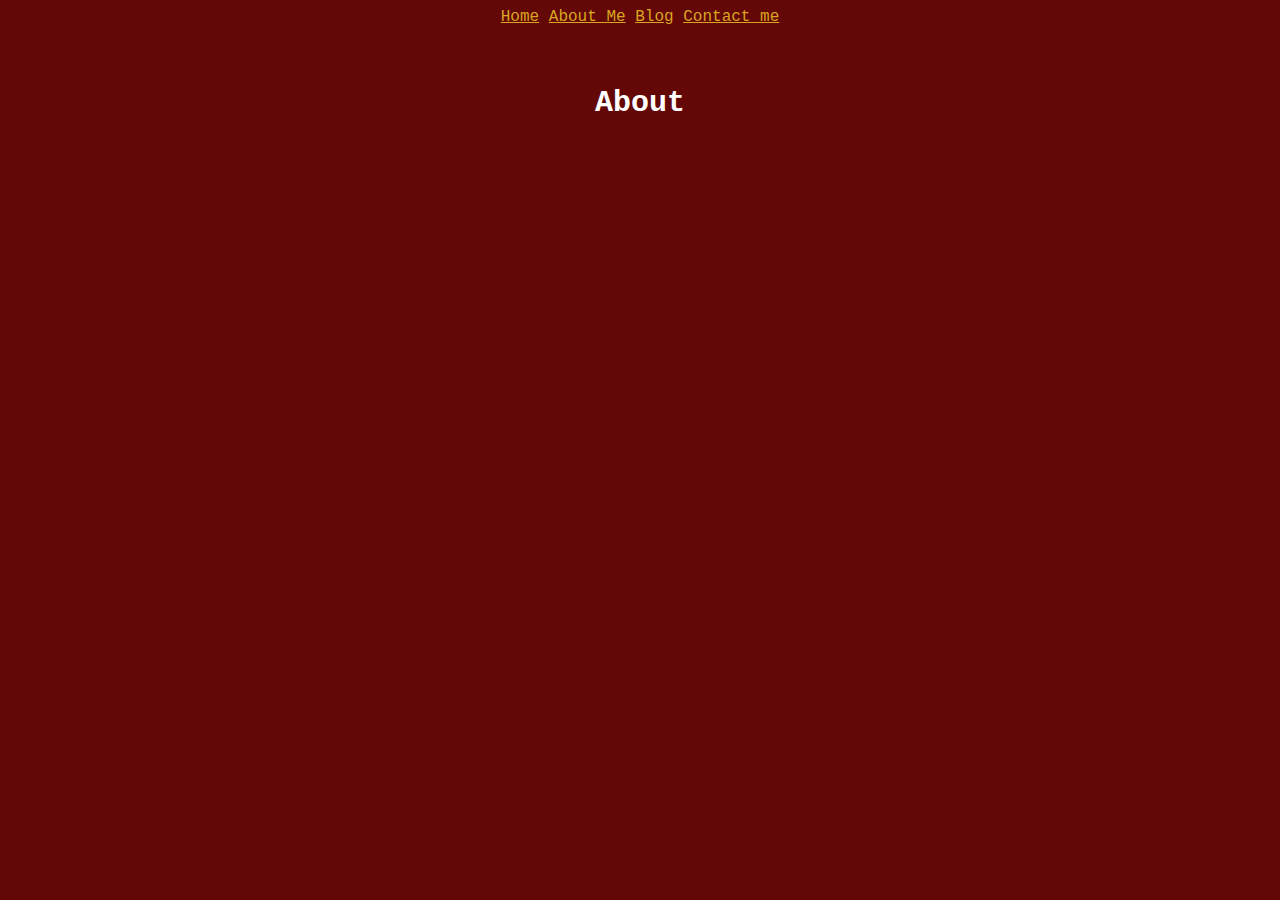
==== about.html @ 61133887 "create navbar and html files" ====
<html>

<head>
    <link rel="stylesheet" href="style.css">
    <meta charset="utf8"/>

</head>


<body>
    <a href="index.html">Home</a>
    <a href="about.html">About Me</a>
    <a href="blog.html">Blog</a>
    <a href="contact.html">Contact me</a>


    <h1>About</h1>

</body>

</html>
---- style.css ----
body{
            font-family: 'Courier New', Courier, monospace;
            background-color: rgb(99, 7, 7);
            text-align: center;
        }
        h1{
            color: white;
            margin-top: 60px;
            font-size: 30px;
        }
        h2{
            color: white;
            margin-top: 60px;
            font-size: 60px;
        }
        h3{
            color: white;
            font-size: 40px;
        }
        a{
            color: rgb(214, 202, 203);
        }
        a{
            color: goldenrod;
        }
        img{
            width: 100%;
        }
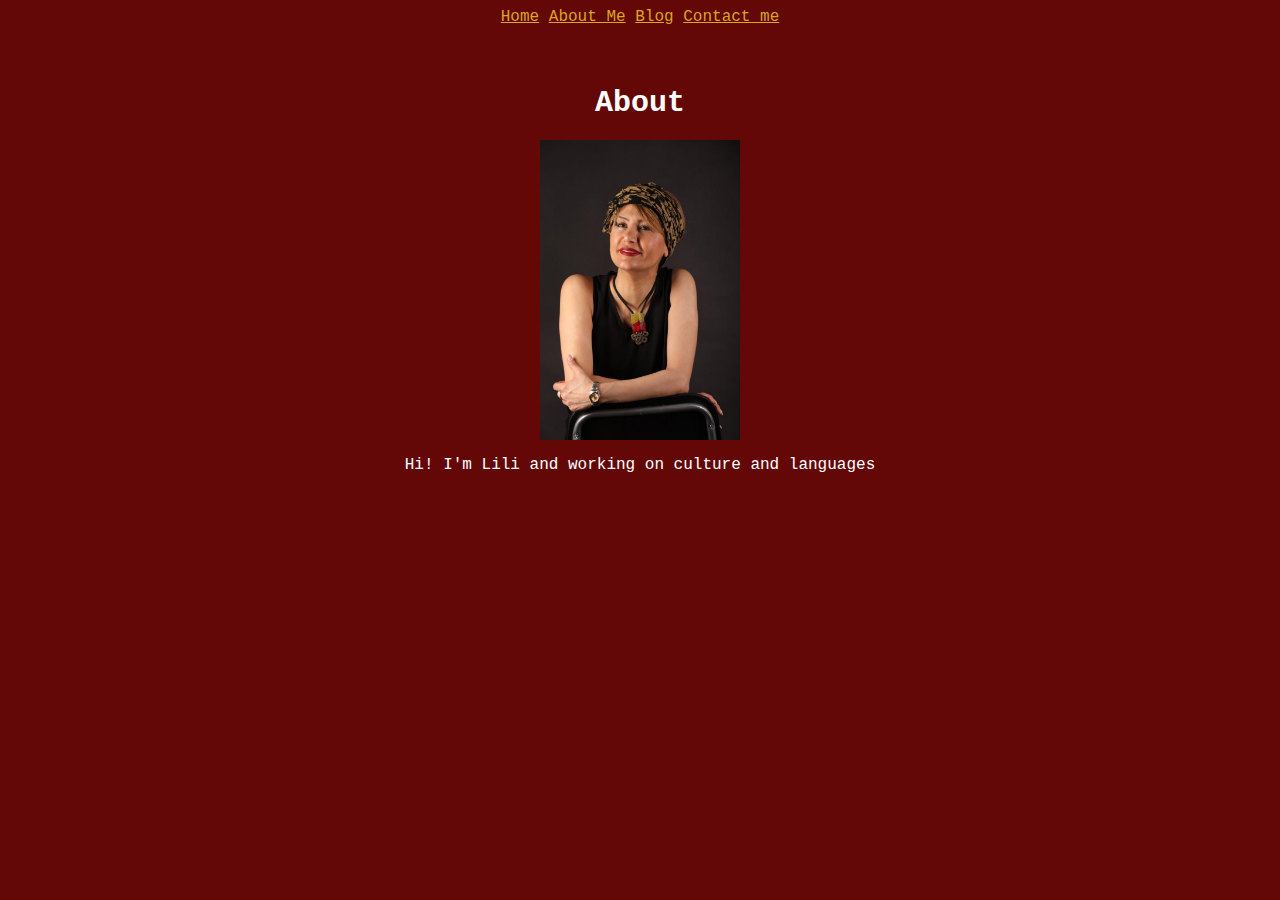
==== commit 954a2196: "add youtube video" ====
--- a/about.html
+++ b/about.html
@@ -15,7 +15,9 @@
 
 
     <h1>About</h1>
-
+    <img src="lili.jpg" alt="The Pic of me" class="about"/>
+     <p>Hi! I'm Lili and working on culture and languages</p>
+    
 </body>
 
 </html>--- a/style.css
+++ b/style.css
@@ -1,29 +1,34 @@
 
-        body{
-            font-family: 'Courier New', Courier, monospace;
-            background-color: rgb(99, 7, 7);
-            text-align: center;
-        }
-        h1{
-            color: white;
-            margin-top: 60px;
-            font-size: 30px;
-        }
-        h2{
-            color: white;
-            margin-top: 60px;
-            font-size: 60px;
-        }
-        h3{
-            color: white;
-            font-size: 40px;
-        }
-        a{
-            color: rgb(214, 202, 203);
-        }
-        a{
-            color: goldenrod;
-        }
-        img{
-            width: 100%;
-        }
+body{
+    font-family: 'Courier New', Courier, monospace;
+    background-color: rgb(99, 7, 7);
+    text-align: center;
+    color: white;
+}
+h1{
+    margin-top: 60px;
+    font-size: 30px;
+}
+h2{
+    margin-top: 60px;
+    font-size: 60px;
+}
+h3{
+    font-size: 40px;
+}
+a{
+    color: rgb(214, 202, 203);
+}
+a{
+    color: goldenrod;
+}
+img{
+    width: 100%;
+}
+.about{
+    width: 200px;
+}
+.video{
+    margin-top: 40px;
+
+}
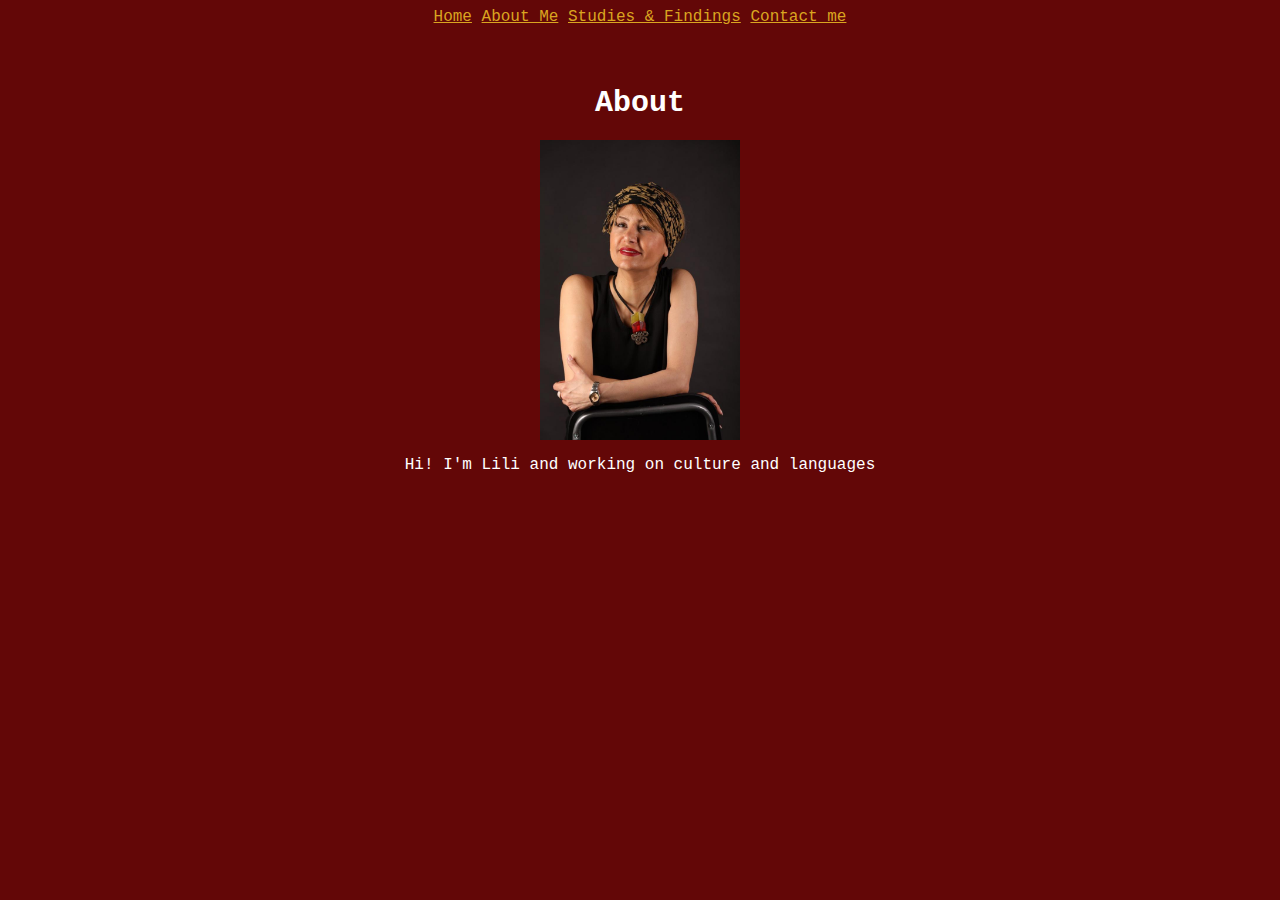
==== commit 725d2f35: "center content" ====
--- a/about.html
+++ b/about.html
@@ -8,16 +8,17 @@
 
 
 <body>
+    <div class="container">
     <a href="index.html">Home</a>
     <a href="about.html">About Me</a>
-    <a href="blog.html">Blog</a>
+    <a href="blog.html">Studies & Findings</a>
     <a href="contact.html">Contact me</a>
 
 
     <h1>About</h1>
     <img src="lili.jpg" alt="The Pic of me" class="about"/>
      <p>Hi! I'm Lili and working on culture and languages</p>
-    
+    </div>
 </body>
 
 </html>--- a/style.css
+++ b/style.css
@@ -32,3 +32,7 @@
     margin-top: 40px;
 
 }
+.container {
+    max-width: 1320px;
+    margin: 0 auto;
+}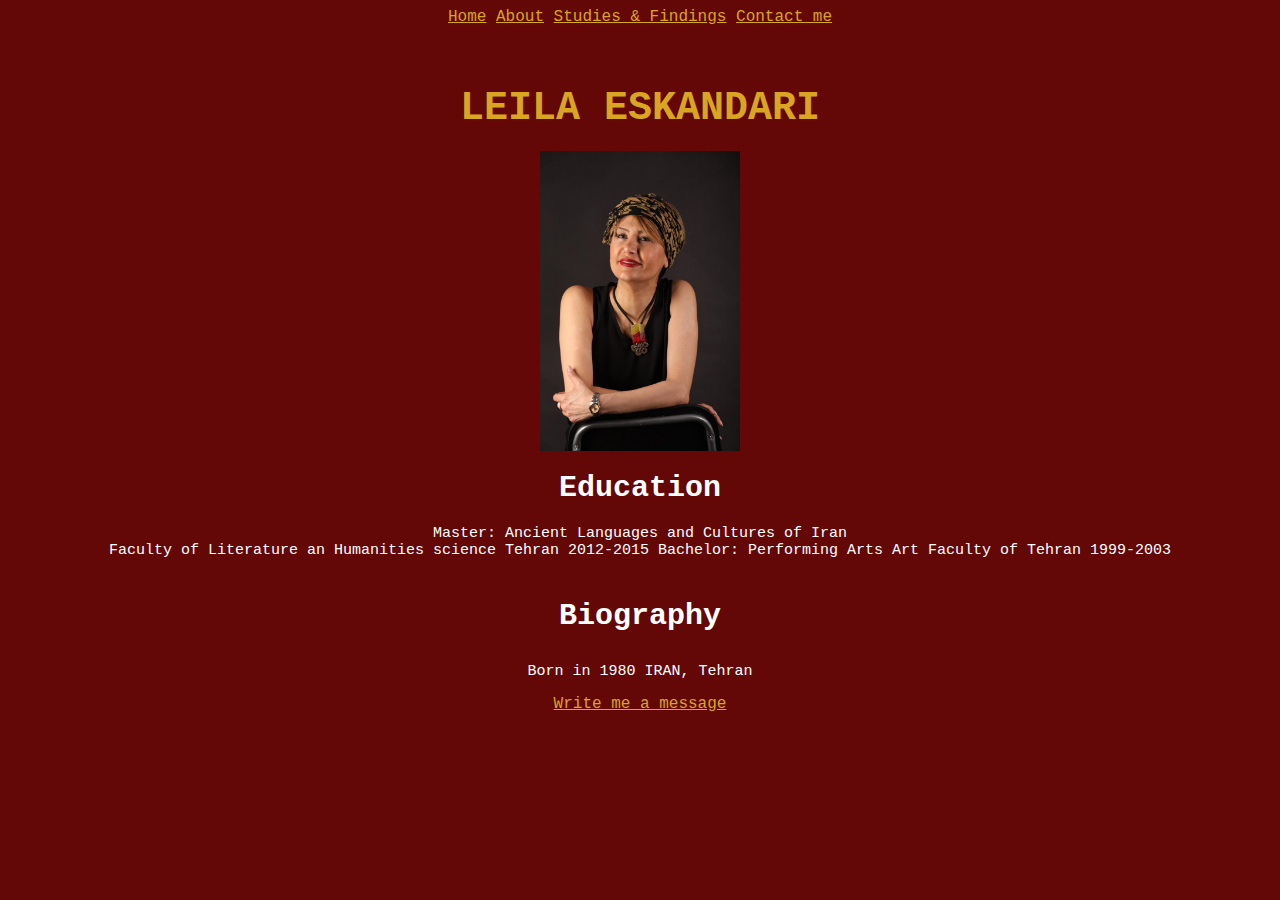
==== commit d7c90f47: "add 5 icon and title" ====
--- a/about.html
+++ b/about.html
@@ -3,21 +3,33 @@
 <head>
     <link rel="stylesheet" href="style.css">
     <meta charset="utf8"/>
-
+    <title>About - Religion and Beliefs</title>
+    <link rel="icon" href="favicon.ico"/>
 </head>
 
 
 <body>
     <div class="container">
     <a href="index.html">Home</a>
-    <a href="about.html">About Me</a>
+    <a href="about.html">About</a>
     <a href="blog.html">Studies & Findings</a>
     <a href="contact.html">Contact me</a>
 
 
-    <h1>About</h1>
+    <h1>LEILA ESKANDARI</h1>
     <img src="lili.jpg" alt="The Pic of me" class="about"/>
-     <p>Hi! I'm Lili and working on culture and languages</p>
+    <h2>Education</h2>
+     <p>Master: Ancient Languages and Cultures of Iran 
+                <br/>
+                Faculty of Literature an Humanities science Tehran 2012-2015
+                Bachelor: Performing Arts 
+                Art Faculty of Tehran 1999-2003 
+     </p>
+     <h3>Biography</h3>
+     <p> 
+         Born in 1980 IRAN, Tehran
+     </p>
+     <a href="contact.html">Write me a message</a>
     </div>
 </body>
 
--- a/style.css
+++ b/style.css
@@ -7,20 +7,30 @@
 }
 h1{
     margin-top: 60px;
-    font-size: 30px;
+    font-size: 40px;
+    color: goldenrod;
+    margin-bottom: 20px;
 }
 h2{
-    margin-top: 60px;
-    font-size: 60px;
+    
+    font-size: 30px;
+    color: white;
+    margin-bottom: 20px;
+    margin-top: 20px;
 }
 h3{
-    font-size: 40px;
+    font-size: 30px;
+    margin-top: 40px;
+    
 }
 a{
     color: rgb(214, 202, 203);
 }
 a{
     color: goldenrod;
+}
+p{
+    font-size: 15px;
 }
 img{
     width: 100%;
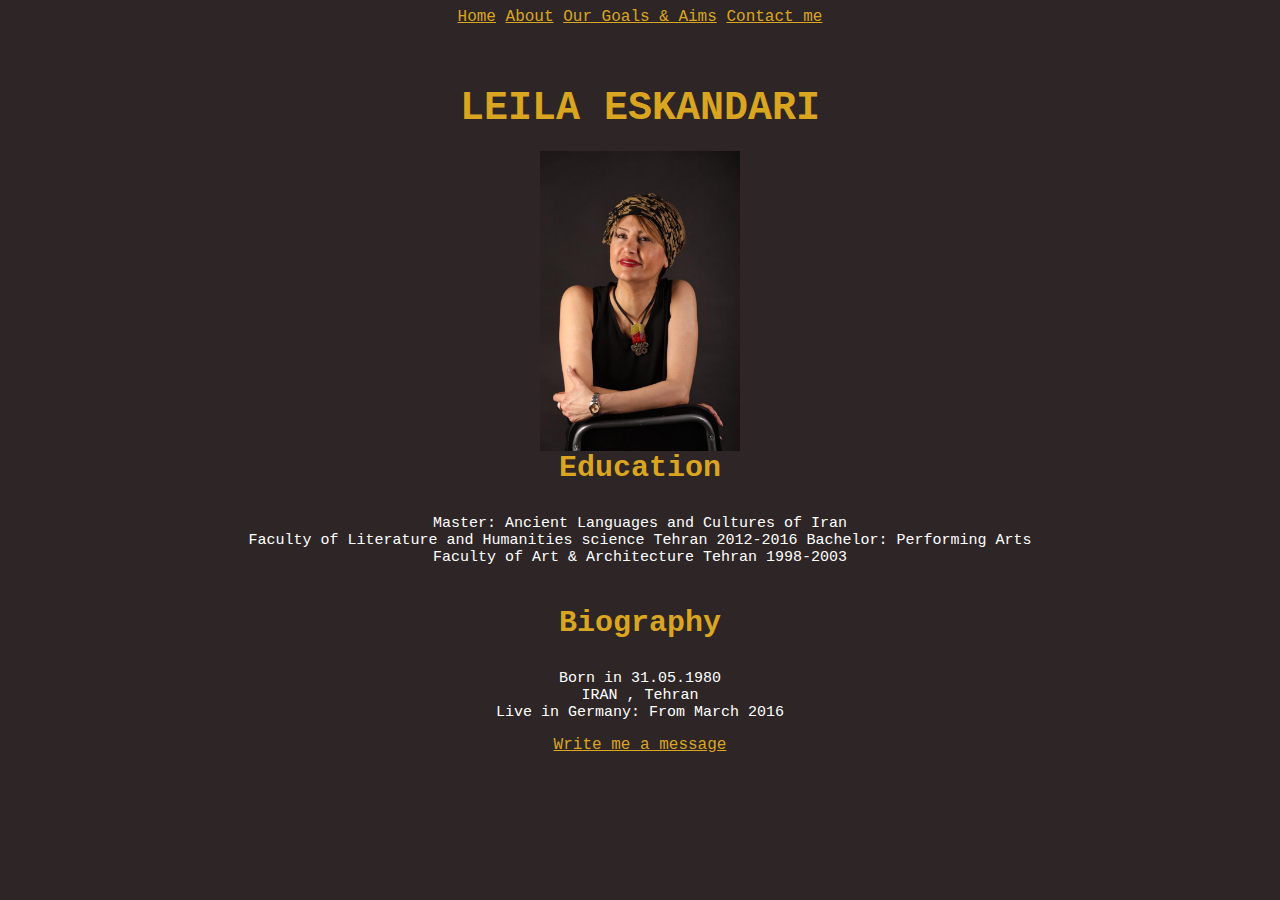
==== commit b9d108a7: "change layout, change colors" ====
--- a/about.html
+++ b/about.html
@@ -12,7 +12,7 @@
     <div class="container">
     <a href="index.html">Home</a>
     <a href="about.html">About</a>
-    <a href="blog.html">Studies & Findings</a>
+    <a href="blog.html">Our Goals & Aims</a>
     <a href="contact.html">Contact me</a>
 
 
@@ -21,13 +21,18 @@
     <h2>Education</h2>
      <p>Master: Ancient Languages and Cultures of Iran 
                 <br/>
-                Faculty of Literature an Humanities science Tehran 2012-2015
-                Bachelor: Performing Arts 
-                Art Faculty of Tehran 1999-2003 
+                Faculty of Literature and Humanities science Tehran 2012-2016
+                Bachelor: Performing Arts
+                <br/> 
+                Faculty of Art & Architecture Tehran 1998-2003 
      </p>
      <h3>Biography</h3>
      <p> 
-         Born in 1980 IRAN, Tehran
+         Born in 31.05.1980
+         <br/>
+         IRAN , Tehran
+         <br/>
+         Live in Germany: From March 2016
      </p>
      <a href="contact.html">Write me a message</a>
     </div>
--- a/style.css
+++ b/style.css
@@ -1,7 +1,7 @@
 
 body{
     font-family: 'Courier New', Courier, monospace;
-    background-color: rgb(99, 7, 7);
+    background-color: rgb(46, 38, 38);
     text-align: center;
     color: white;
 }
@@ -12,16 +12,16 @@
     margin-bottom: 20px;
 }
 h2{
-    
     font-size: 30px;
-    color: white;
-    margin-bottom: 20px;
-    margin-top: 20px;
+    color: goldenrod;
+    margin-bottom: 0px;
+    margin-top: 0px;
 }
 h3{
     font-size: 30px;
-    margin-top: 40px;
-    
+    color: goldenrod;
+    margin-top: 40px; 
+    margin-bottom: 0px; 
 }
 a{
     color: rgb(214, 202, 203);
@@ -30,6 +30,7 @@
     color: goldenrod;
 }
 p{
+    margin-top: 30px;
     font-size: 15px;
 }
 img{
@@ -45,4 +46,19 @@
 .container {
     max-width: 1320px;
     margin: 0 auto;
-}+}
+.row {
+    display: flex;
+}
+.column {
+    flex: 50%;
+    padding: 30px;
+}
+.small-image{
+    width: 40%;
+}
+.center {
+    display: flex;
+    justify-content: center;
+    align-items: center;
+}
